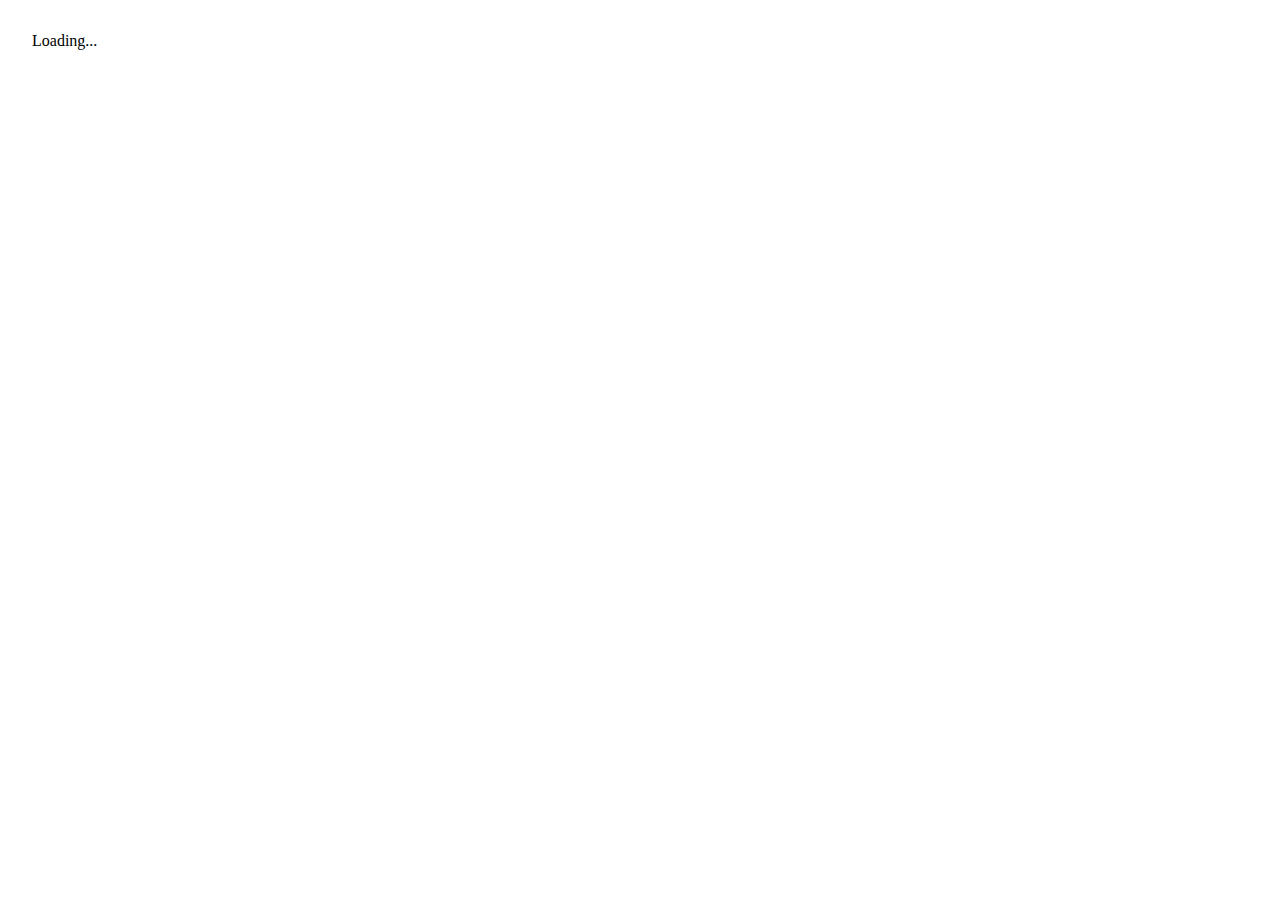
==== src/main/resources/static/index.html @ ccd1a20b "Hacking food-rooller" ====
<html>
<head>
    <title>Angular QuickStart</title>
    <meta charset="UTF-8">
    <meta name="viewport" content="width=device-width, initial-scale=1">
    <link rel="stylesheet" href="styles.css">
    <!-- 1. Load libraries -->
    <!-- Polyfill for older browsers -->
    <script src="node_modules/core-js/client/shim.min.js"></script>
    <script src="node_modules/zone.js/dist/zone.js"></script>
    <script src="node_modules/reflect-metadata/Reflect.js"></script>
    <script src="node_modules/systemjs/dist/system.src.js"></script>
    <!-- 2. Configure SystemJS -->
    <script src="systemjs.config.js"></script>
    <script>
        System.import('app').catch(function(err){ console.error(err); });
    </script>
</head>
<!-- 3. Display the application -->
<body>
<my-app>Loading...</my-app>
</body>
</html>
---- src/main/resources/static/styles.css ----
/* Master Styles */
h1 {
    color: #369;
    font-family: Arial, Helvetica, sans-serif;
    font-size: 250%;
}
h2, h3 {
    color: #444;
    font-family: Arial, Helvetica, sans-serif;
    font-weight: lighter;
}
body {
    margin: 2em;
}
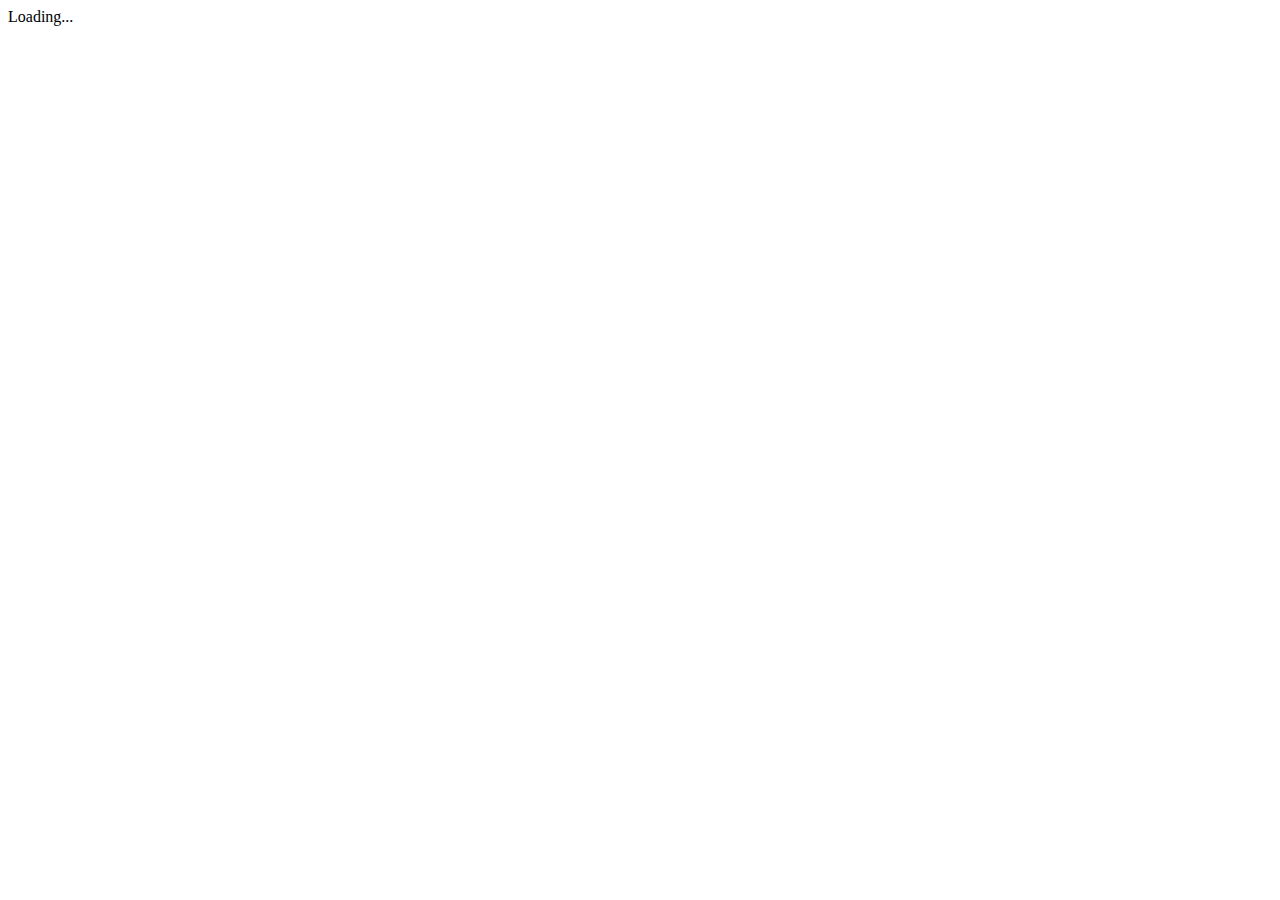
==== commit c60ed837: "Hacking food-rooller" ====
--- a/src/main/resources/static/index.html
+++ b/src/main/resources/static/index.html
@@ -1,6 +1,7 @@
 <html>
 <head>
     <title>Angular QuickStart</title>
+    <base href="/">
     <meta charset="UTF-8">
     <meta name="viewport" content="width=device-width, initial-scale=1">
     <link rel="stylesheet" href="styles.css">
